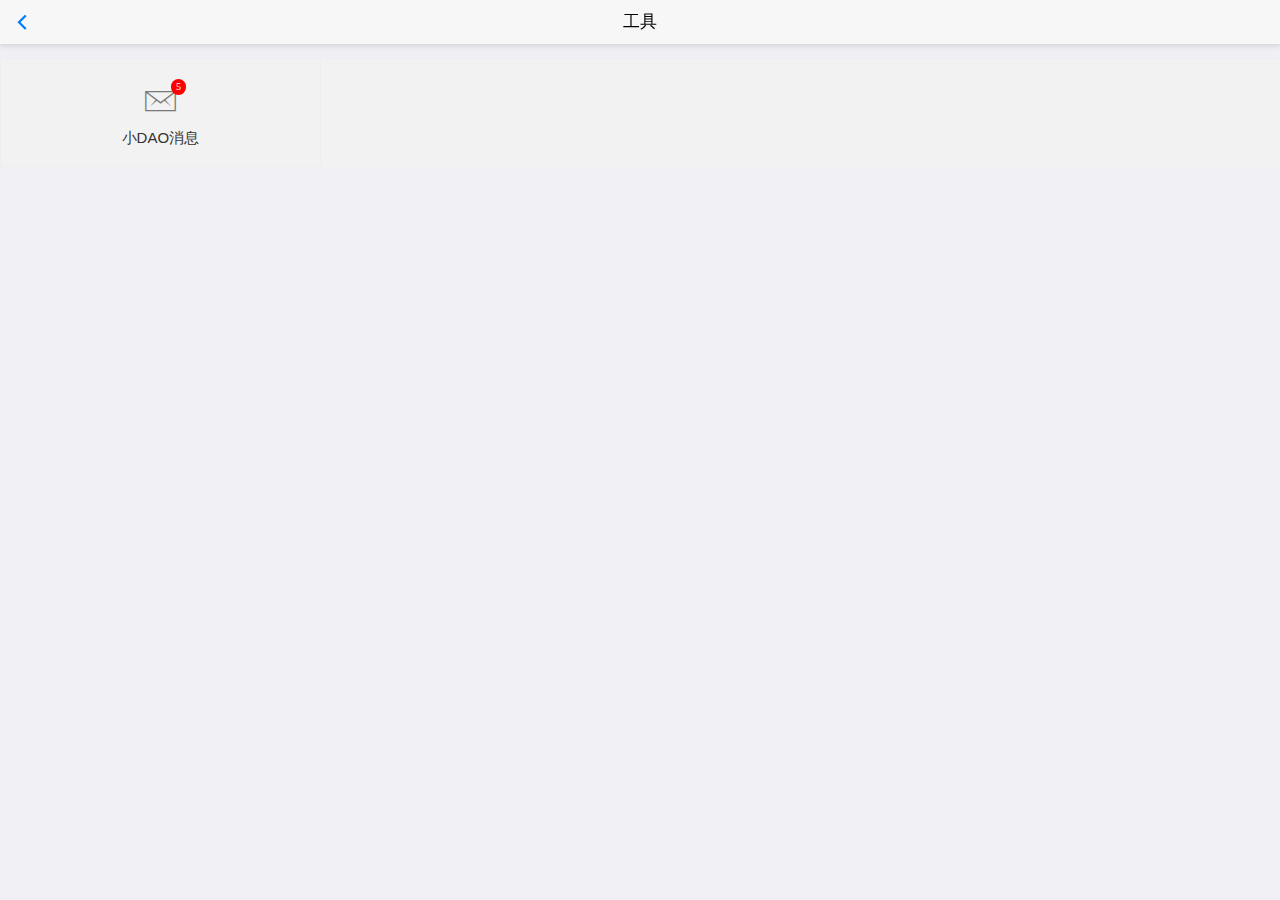
==== app/src/main/assets/apps/H5678CE0F/www/index.html @ a2da9479 "添加hbuilder H5" ====
<!DOCTYPE html>
<html>

	<head>
		<meta charset="utf-8">
		<title>Hello MUI</title>
		<meta name="viewport" content="width=device-width, initial-scale=1,maximum-scale=1,user-scalable=no">
		<meta name="apple-mobile-web-app-capable" content="yes">
		<meta name="apple-mobile-web-app-status-bar-style" content="black">

		<!--标准mui.css-->
		<link rel="stylesheet" href="css/mui.min.css">
		<!--App自定义的css-->
		<!--<link rel="stylesheet" type="text/css" href="../css/app.css"/>-->
	</head>

	<body>

		<header class="mui-bar mui-bar-nav">
		    <a class="mui-action-back mui-icon mui-icon-left-nav mui-pull-left"></a>
		    <h1 class="mui-title">工具</h1>
		</header>
		<div class="mui-content">
		        <ul class="mui-table-view mui-grid-view mui-grid-9">
		          
		            <li class="mui-table-view-cell mui-media mui-col-xs-4 mui-col-sm-3"><a href="#">
		                    <span class="mui-icon mui-icon-email"><span class="mui-badge">5</span></span>
		                    <div class="mui-media-body">小DAO消息</div></a></li>
		           
		        </ul> 
		</div>
	</body>
	<script src="js/mui.min.js"></script>
	<script>
		mui.init({
			swipeBack:true //启用右滑关闭功能
		});
	</script>
</html>
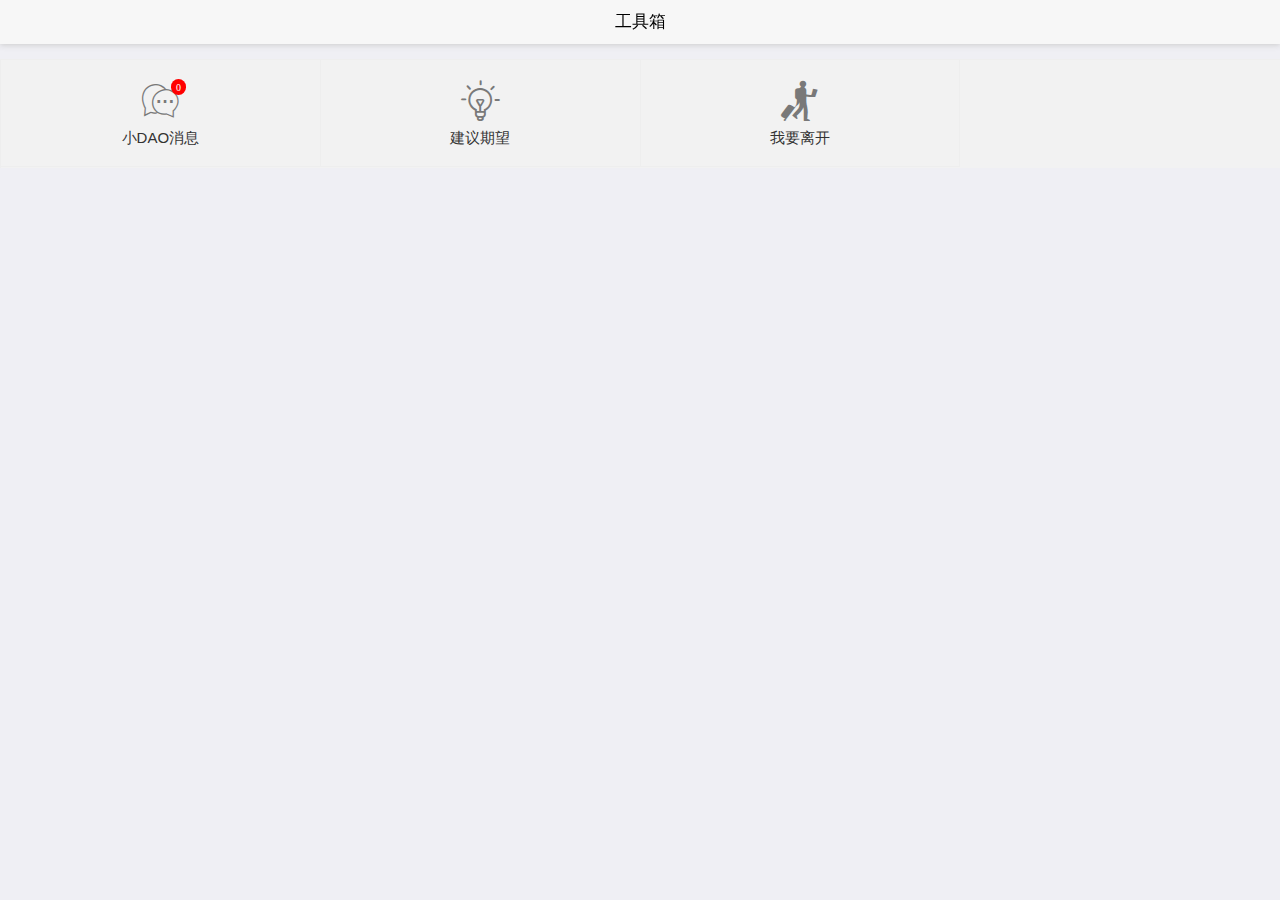
==== commit cb17a395: "添加界面功能模板" ====
--- a/app/src/main/assets/apps/H5678CE0F/www/index.html
+++ b/app/src/main/assets/apps/H5678CE0F/www/index.html
@@ -10,6 +10,12 @@
 
 		<!--标准mui.css-->
 		<link rel="stylesheet" href="css/mui.min.css">
+		<!--
+        	作者：294096580@qq.com
+        	时间：2017-12-04
+        	描述：添加字体库
+        -->
+		<link rel="stylesheet" href="fonts/iconfont.css">
 		<!--App自定义的css-->
 		<!--<link rel="stylesheet" type="text/css" href="../css/app.css"/>-->
 	</head>
@@ -17,23 +23,37 @@
 	<body>
 
 		<header class="mui-bar mui-bar-nav">
-		    <a class="mui-action-back mui-icon mui-icon-left-nav mui-pull-left"></a>
-		    <h1 class="mui-title">工具</h1>
+			<h1 class="mui-title">工具箱</h1>
 		</header>
 		<div class="mui-content">
-		        <ul class="mui-table-view mui-grid-view mui-grid-9">
-		          
-		            <li class="mui-table-view-cell mui-media mui-col-xs-4 mui-col-sm-3"><a href="#">
-		                    <span class="mui-icon mui-icon-email"><span class="mui-badge">5</span></span>
-		                    <div class="mui-media-body">小DAO消息</div></a></li>
-		           
-		        </ul> 
+			<ul class="mui-table-view mui-grid-view mui-grid-9">
+
+				<li class="mui-table-view-cell mui-media mui-col-xs-4 mui-col-sm-3">
+					<a href="view/message/list.html">
+						<i class="mui-icon iconfont icon-message"><span class="mui-badge">0</span></i>
+						<div class="mui-media-body">小DAO消息</div>
+					</a>
+				</li>
+				<li class="mui-table-view-cell mui-media mui-col-xs-4 mui-col-sm-3">
+					<a href="view/feedback/feedback.html">
+						<i class="mui-icon iconfont icon-jianliyulan_qiwanggongzuo"></i>
+						<div class="mui-media-body">建议期望</div>
+					</a>
+				</li>
+				<li class="mui-table-view-cell mui-media mui-col-xs-4 mui-col-sm-3">
+					<a class="mui-action-back">
+						<i class="mui-icon iconfont icon-likaijichang-"></i>
+						<div class="mui-media-body">我要离开</div>
+					</a>
+				</li>
+			</ul>
 		</div>
 	</body>
 	<script src="js/mui.min.js"></script>
 	<script>
 		mui.init({
-			swipeBack:true //启用右滑关闭功能
+			swipeBack: true //启用右滑关闭功能
 		});
 	</script>
+
 </html>--- a/app/src/main/assets/apps/H5678CE0F/www/fonts/iconfont.css
+++ b/app/src/main/assets/apps/H5678CE0F/www/fonts/iconfont.css
@@ -0,0 +1,37 @@
+
+@font-face {font-family: "iconfont";
+  src: url('iconfont.eot?t=1512390384179'); /* IE9*/
+  src: url('iconfont.eot?t=1512390384179#iefix') format('embedded-opentype'), /* IE6-IE8 */
+  url('[data-uri]') format('woff'),
+  url('iconfont.ttf?t=1512390384179') format('truetype'), /* chrome, firefox, opera, Safari, Android, iOS 4.2+*/
+  url('iconfont.svg?t=1512390384179#iconfont') format('svg'); /* iOS 4.1- */
+}
+
+.iconfont {
+  font-family:"iconfont" !important;
+  font-size:16px;
+  font-style:normal;
+  -webkit-font-smoothing: antialiased;
+  -moz-osx-font-smoothing: grayscale;
+}
+
+.icon-xiaoxi2:before { content: "\e605"; }
+
+.icon-jianyi-copy:before { content: "\e606"; }
+
+.icon-xiaoxi3:before { content: "\e607"; }
+
+.icon-message:before { content: "\e616"; }
+
+.icon-xiaoxi:before { content: "\e60c"; }
+
+.icon-jianliyulan_qiwanggongzuo:before { content: "\e650"; }
+
+.icon-likaisvg:before { content: "\e609"; }
+
+.icon-xiaoxi1:before { content: "\e8f7"; }
+
+.icon-jianyi:before { content: "\e60a"; }
+
+.icon-likaijichang-:before { content: "\e604"; }
+
